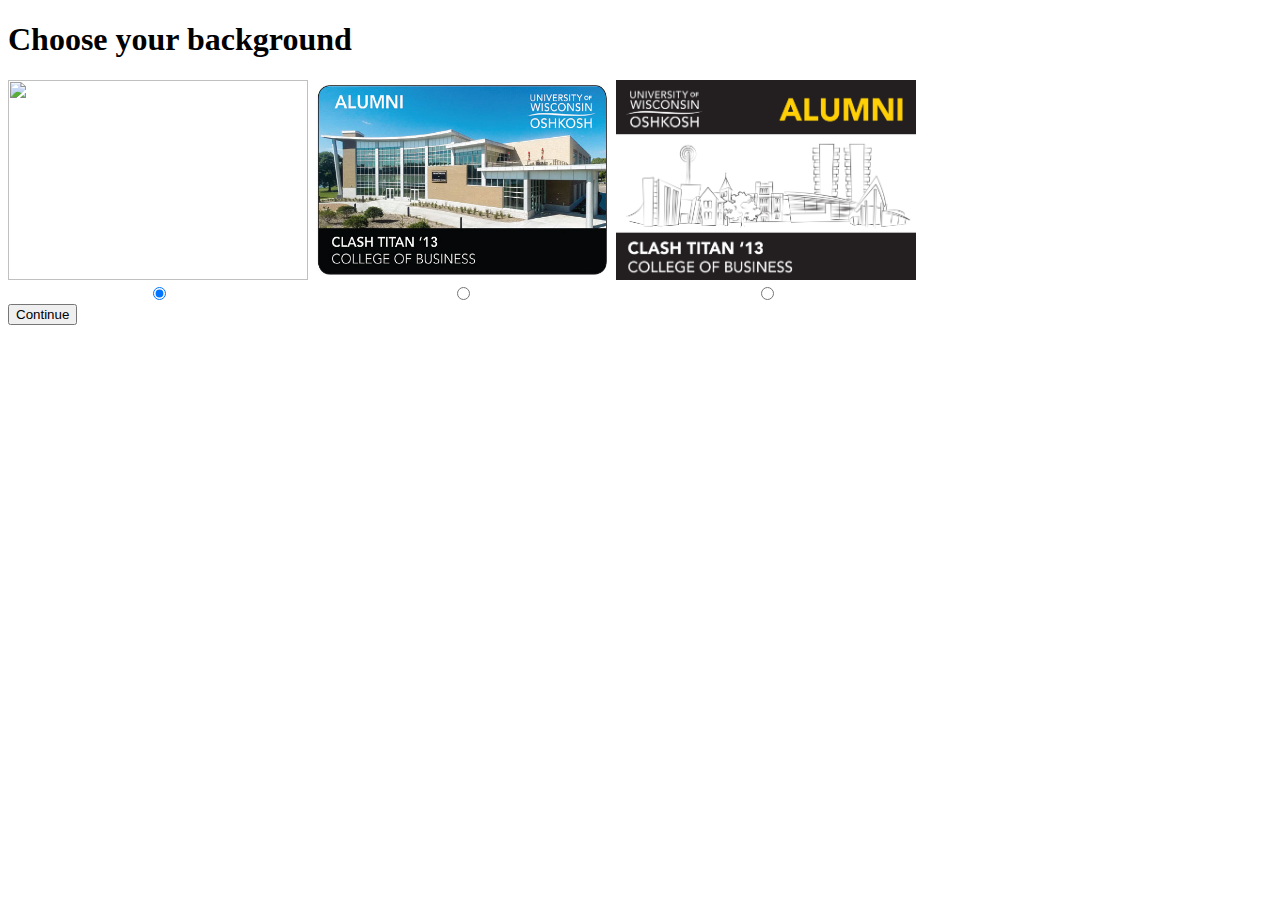
==== selectbackground.html @ de9c43c6 "Added sessions. Registering users can choose their background image." ====
<!DOCTYPE html>
<!DOCTYPE html>
<html>
<head>
	<title>Alumni Card Select</title>
	<link rel="stylesheet" type="text/css" href="css/selectbackground.css">
</head>
<body>

<h1>Choose your background</h1>

<form action="php/selectbackground.php" method="post">
	<div class="buttongroup">
		<label>
			<img src="Images/TitanCardBackgrounds/ClashAlumniCard.jpg" height="200px" width="300"><br>
			<input type="radio" name="background" value="1" checked>
		</label>
	</div>
	<div class="buttongroup">
		<label>
			<img src="Images/TitanCardBackgrounds/COBAlumniCard.jpg" height="200px" width="300"><br>
			<input type="radio" name="background" value="2">
		</label>
	</div>
	<div class="buttongroup">
		<label>
			<img src="Images/TitanCardBackgrounds/ScapeAlumniCard.jpg" height="200px" width="300"><br>
			<input type="radio" name="background" value="3">
		</label>
	</div> 
	<br>
	<input type="submit" name="continue" value="Continue">
</form>

</body>
</html>
---- css/selectbackground.css ----
.buttongroup{
    display:inline-block;
    text-align:center;
}
.buttongroup label {
    display:block;
}
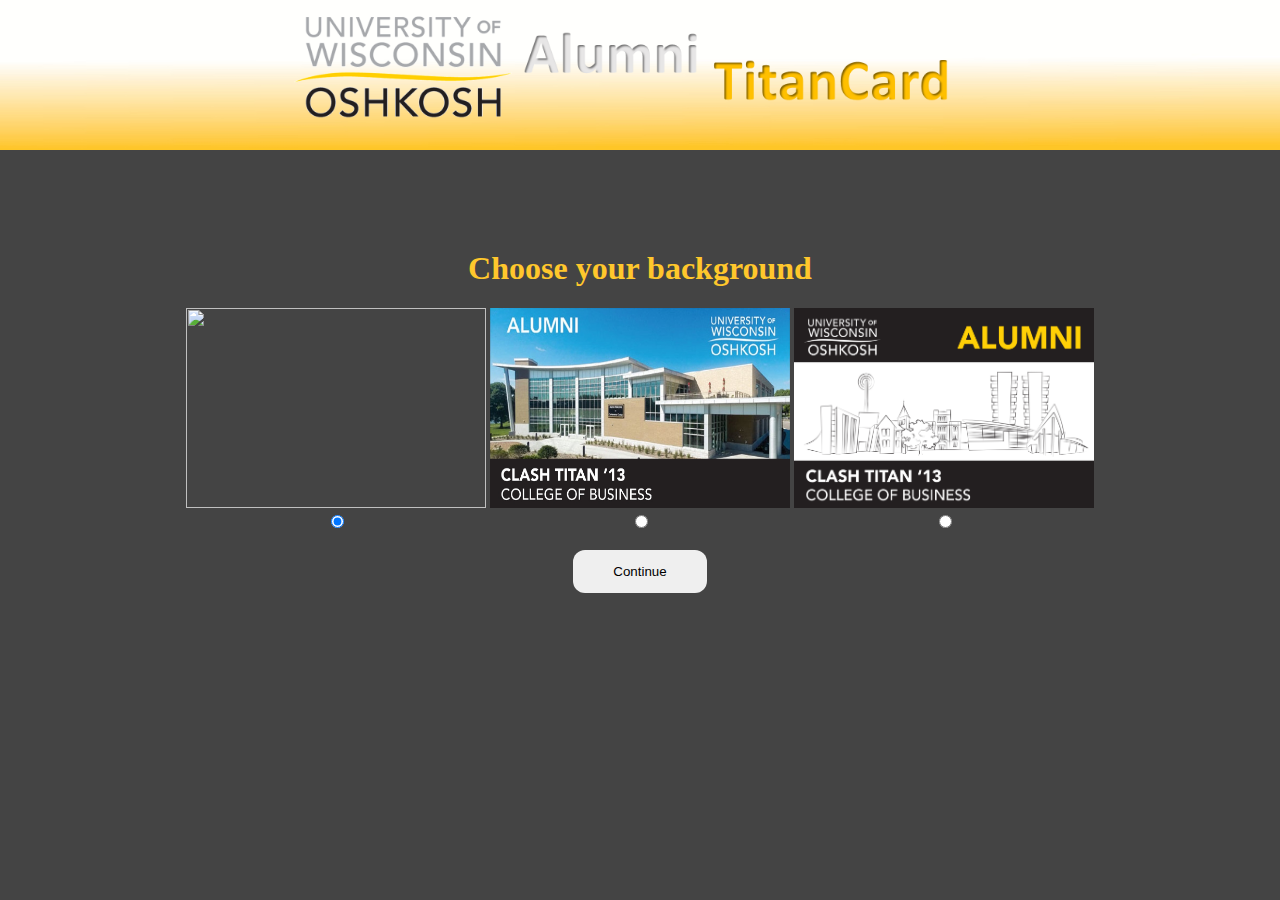
==== commit eeba48be: "css for background select page" ====
--- a/selectbackground.html
+++ b/selectbackground.html
@@ -7,9 +7,15 @@
 </head>
 <body>
 
-<h1>Choose your background</h1>
+<div class="header">
+	<img id="background" src="Images/Other/Gradiant.jpg" alt="loginBanner.jpg" width="100%" height="150px">
+	<img id="forground" src="Images/Other/Logo.png" alt="loginBanner.jpg" height="150px">
+</div>
+
+
 
 <form action="php/selectbackground.php" method="post">
+	<h1>Choose your background</h1>
 	<div class="buttongroup">
 		<label>
 			<img src="Images/TitanCardBackgrounds/ClashAlumniCard.jpg" height="200px" width="300"><br>
@@ -29,7 +35,8 @@
 		</label>
 	</div> 
 	<br>
-	<input type="submit" name="continue" value="Continue">
+	<br>
+	<input id="button" type="submit" name="continue" value="Continue">
 </form>
 
 </body>
--- a/css/selectbackground.css
+++ b/css/selectbackground.css
@@ -1,7 +1,45 @@
+#background{
+    position: absolute;
+    float: left;
+}
+
+#forground{
+    position: relative;
+    display: block;
+    margin: auto;
+}
+
+body {
+    background-color: #444444;
+    
+    margin: 0;
+    padding: 0;
+}
+
+form{
+	text-align: center;
+	margin: 100px auto auto auto;
+}
+
+h1{
+	color: #ffc72c;
+}
+
 .buttongroup{
     display:inline-block;
     text-align:center;
 }
 .buttongroup label {
     display:block;
+}
+
+#button{
+    transition-duration: 0.4s;
+    border: none;
+    padding: 14px 40px;
+    border-radius: 12px;
+}
+
+#button:hover{
+    background-color: #ffc72c;
 }